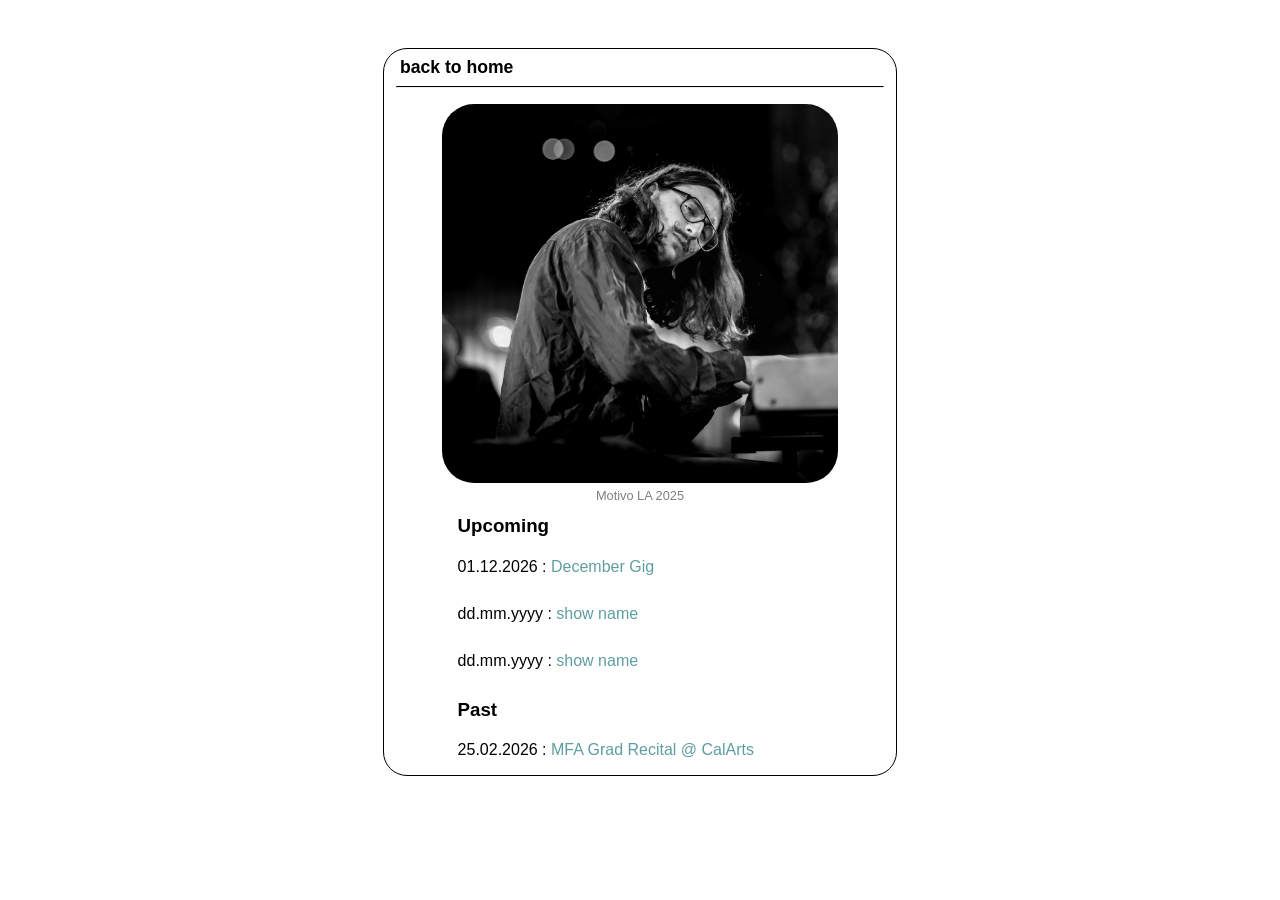
==== come/index.html @ 04cbf82c "initial commit" ====
<!DOCTYPE html>
<html lang="en">
<head>
    <meta charset="UTF-8">
    <meta name="viewport" content="width=device-width, initial-scale=1.0">
    <title>Come</title>
    <link rel="stylesheet" href="../styles.css">
    <link rel="icon" type="image/x-icon" href="../icon.png">

</head>
<body>
    <div class="about-container">  
        <div class="homepage-header">
            <h1 class="homepage-header-title"><a href="../">back to home</a></h1>
        </div>
        <hr>
        <fig class="image-container">
            <img class="about-image" src="arnoperforming.jpg">
        <p class="image-info">Motivo LA 2025</figcaption>
        </fig>

<!-- --------------------- -->
<!-- Instructions for Arno -->
<!--


        New show, but no link?
         
        <p class="listen-text">
            dd.mm.yyyy : Show Name
        </p>     
        
        New show, with link?
        <p class="listen-text">
            dd.mm.yyyy : <a href="put the link inside these quotes" target="_blank"> Show Name </a>
        </p>  

        Some tips: 
            i) Press tab to indent, shift+tab to unindent, just for neatness sake if needed
            ii) cmd + / will comment out a line. Select the whole structure <p ...... </p> and comment it out if you want to remove it.

        -->
        <h3 class="listen-title"> 
            Upcoming
        </h3>
        
    
<!--  -->
<!-- List upcoming shows here:  -->
<!--  -->


        <p class="listen-text">
            01.12.2026 : <a href="https://vimeo.com/857163590/d1f15b42fb?share=copy&fl=cl&fe=ci" target="_blank">December Gig</a>
        </p>

        <p class="listen-text">
            dd.mm.yyyy : <a href="https://google.com" target="_blank"> show name </a>
        </p>  

        <p class="listen-text">
            dd.mm.yyyy : <a href="put the link inside these quotes" target="_blank"> show name </a>
        </p>  


<!--  -->
<!--  List past shows here: -->
<!--  -->
        

        <h3 class="listen-title">
            Past
        </h3>
    
        <p class="listen-text">
            25.02.2026 : <a href="https://www.youtube.com/live/EGT6TjZir0E?si=UbxznyfglQRhEgUU&t=630" target="_blank">MFA Grad Recital @ CalArts</a>
        </p>




            <!-- <iframe class="come-frame"src="https://docs.google.com/document/d/e/2PACX-1vRGOmKQjIYHWz6xxE4Ga4SP6NCjd7hwjLWTloA-zL3oMjFt3TgYJTZ1RNGsBanmOqZcz-_Ibaob3ZvB/pub"></iframe> -->

            <!-- <br> -->

    </div>
    
</body>
</html>
---- styles.css ----
*{
    margin: 0;
    padding: 0;
    /* border: 0.1px dashed red; */
    font-family:Geneva, Verdana, Tahoma, sans-serif;
    color: rgba(0, 0, 0, 1.0);
}

br{
    margin: 1rem;
}

a:link{
    text-decoration: none;
    /* color: cadetblue; */
}
a:hover{
    text-decoration: none;
    color: gray;
}

.basic-container{
    display: flex;
    flex-direction: column;
    align-items: center;

    width: clamp(22rem, 40vw, 35rem);
    height: 90vh;
    margin: 3rem auto;

    border: 0.1px solid black;
    border-radius: 1.5rem;
}
.homepage-header{
    display: flex;
    flex-direction: row;
    width: 100%;
    justify-content: space-between;
    align-items: center;
    margin: 0 auto;
    padding: 0.5rem 0;

}

.homepage-header-title{
    margin-left: 1rem;
    font-size: 1.1rem;
   
}

.homepage-header-contact{
    margin-right: 1rem;
    font-size: 1.1rem;
}

hr{
    width:95%;
    border-top: 0.1px solid black;
    color: rgba(0, 0, 0, 0.0);
}

.general-image{
    width: clamp(340px, 31vw, 550px);
    margin: 1rem auto;
    border-radius: 2rem;
}
.homepage-menu{

    width: 100%;
    display:flex;
    flex-direction: column;
    align-items: center;
    gap: 0.5rem;
}
.homepage-menu-items{
    margin: 0 auto 0 1rem;
    font-weight: 400;
    
}

.homepage-socials{
    display: flex;
    flex-direction: row;
    margin: 0 1rem 0 auto;
    justify-content: flex-end;
    gap: 1rem;
}


.homepage-footer{
    margin: auto 0 3rem 0;
    
}

.footer-text{
    font-weight: normal;
    font-size: 1rem;
}

.about-container{
    display: flex;
    flex-direction: column;
    width: clamp(22rem, 40vw, 35rem);
    margin: 3rem auto;
    align-items: center;

    border: 0.1px solid black;
    border-radius: 1.5rem;  
}
.about-text{
    margin: 0.8rem auto 1rem;
    padding: 0 1.2rem;
}
.about-image{
    width: clamp(340px, 31vw, 550px);
    margin: 1rem auto 0.3rem;
    border-radius: 2rem;
}

.image-container{
    display: flex;
    flex-direction: column;
    align-items: center;
}
.image-info{
    text-align: center; 
    color: gray;
    font-size: 0.8rem;
}
.listen-title{
    margin: 0.8rem auto 0.5rem 1rem;
    padding: 0;
}
.listen-text{
    margin: 0.8rem auto 1rem 1rem;
    padding: 0 ;
}

.listen-text a:link{
    color: cadetblue;
}
.listen-text a:visited{
    color: cadetblue;
}
.listen-text a:hover{
    color: rgb(52, 87, 88);
}

.contact-container{
    display: flex;
    flex-direction: column;
    align-items: center;
    /* justify-content: flex-start; */

    width: clamp(22rem, 80vw, 85rem);
    height: 90vh;

    margin: 3rem auto;

    border: 0.1px solid black;
    border-radius: 10rem;

}

.contact-text{
    font-size: clamp(0.5rem, 5.5vw, 10rem);

    margin: auto 0;
    width: clamp();
    

}

.contact-text a:link{
    background-color: white;
    color: white;
    border: 3px solid black;
    border-radius: 13rem;

    padding: 1rem;
}

.contact-text a:hover{
    color: white;
    background-color: black;

    border: 3px solid cadetblue;
    border-radius: 13rem;

    padding: 2rem;
}

.contact-header-title{

    font-size: 1.1rem;
    padding: 0.5rem 0;

}

.come-frame{
    width: 100%;
    height: 40rem;
    margin: 1rem;
    border: none;
}

#sketch-holder{

    display: flex;
    align-items: center;
    padding: 1rem;
    /* height: 900px; */

}
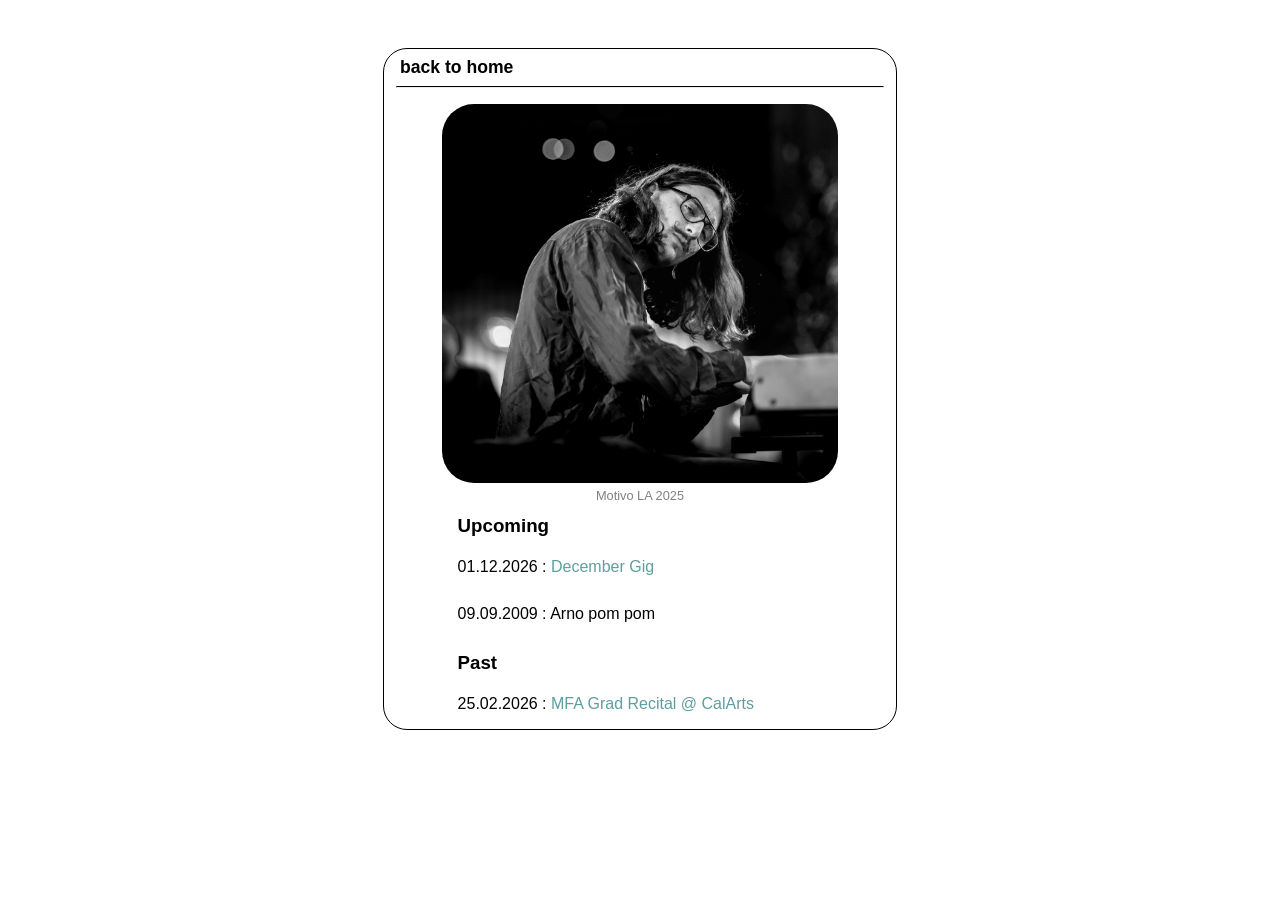
==== commit b51db91f: "Add 'Arno pom pom' to past shows list Added a new entry for 'Arno pom pom' to the list of shows." ====
--- a/come/index.html
+++ b/come/index.html
@@ -53,14 +53,16 @@
         <p class="listen-text">
             01.12.2026 : <a href="https://vimeo.com/857163590/d1f15b42fb?share=copy&fl=cl&fe=ci" target="_blank">December Gig</a>
         </p>
-
         <p class="listen-text">
+            09.09.2009 : Arno pom pom
+        </p>     
+        <!-- <p class="listen-text">
             dd.mm.yyyy : <a href="https://google.com" target="_blank"> show name </a>
         </p>  
 
         <p class="listen-text">
             dd.mm.yyyy : <a href="put the link inside these quotes" target="_blank"> show name </a>
-        </p>  
+        </p> --> 
 
 
 <!--  -->
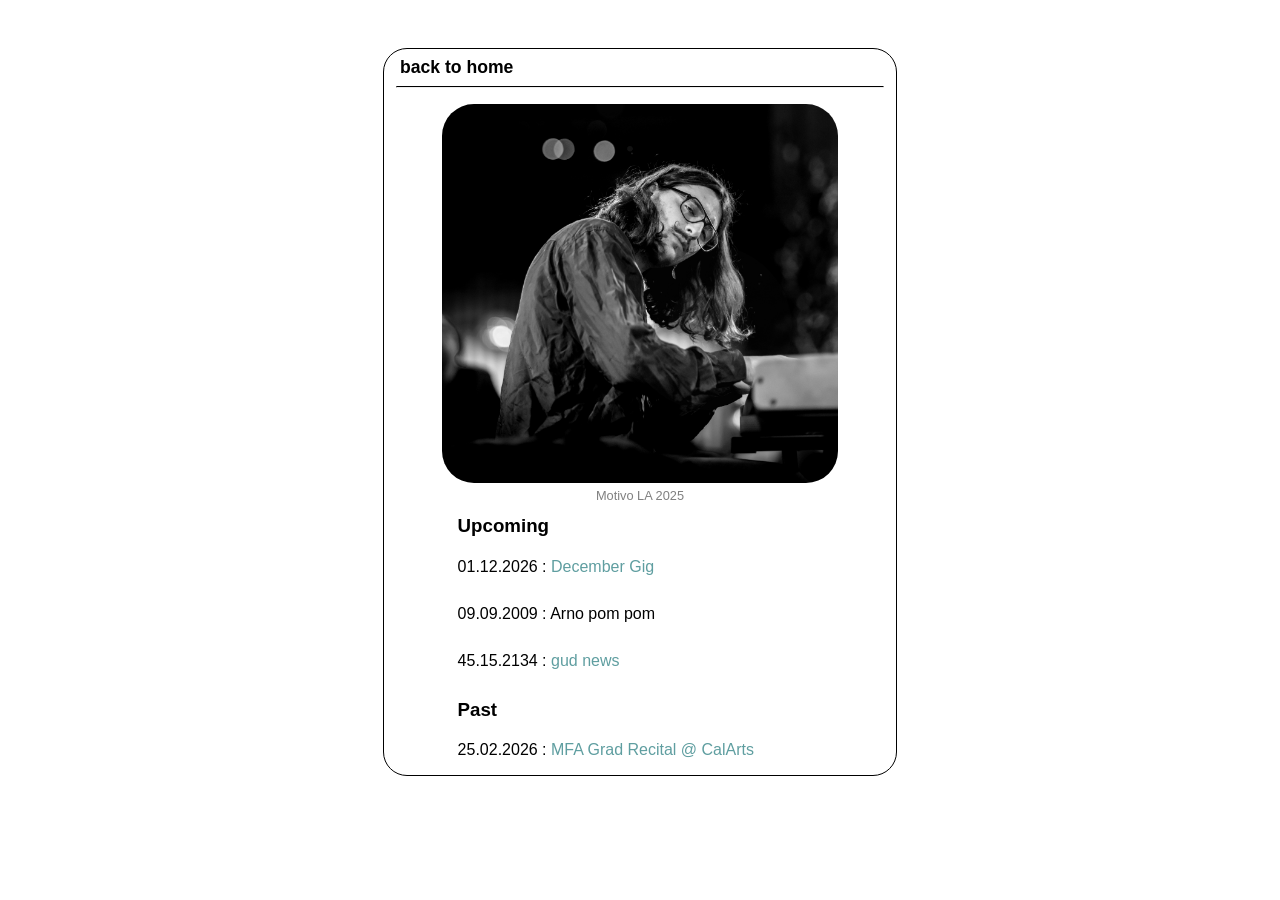
==== commit 29d98179: "Add new listening entry for 'gud news' Added a new entry for 'gud news' with a YouTube link." ====
--- a/come/index.html
+++ b/come/index.html
@@ -55,7 +55,10 @@
         </p>
         <p class="listen-text">
             09.09.2009 : Arno pom pom
-        </p>     
+        </p>
+        <p class="listen-text">
+            45.15.2134 : <a href="https://www.youtube.com/watch?v=XaHRd7rhGKo" target="_blank"> gud news </a>
+        </p>  
         <!-- <p class="listen-text">
             dd.mm.yyyy : <a href="https://google.com" target="_blank"> show name </a>
         </p>  
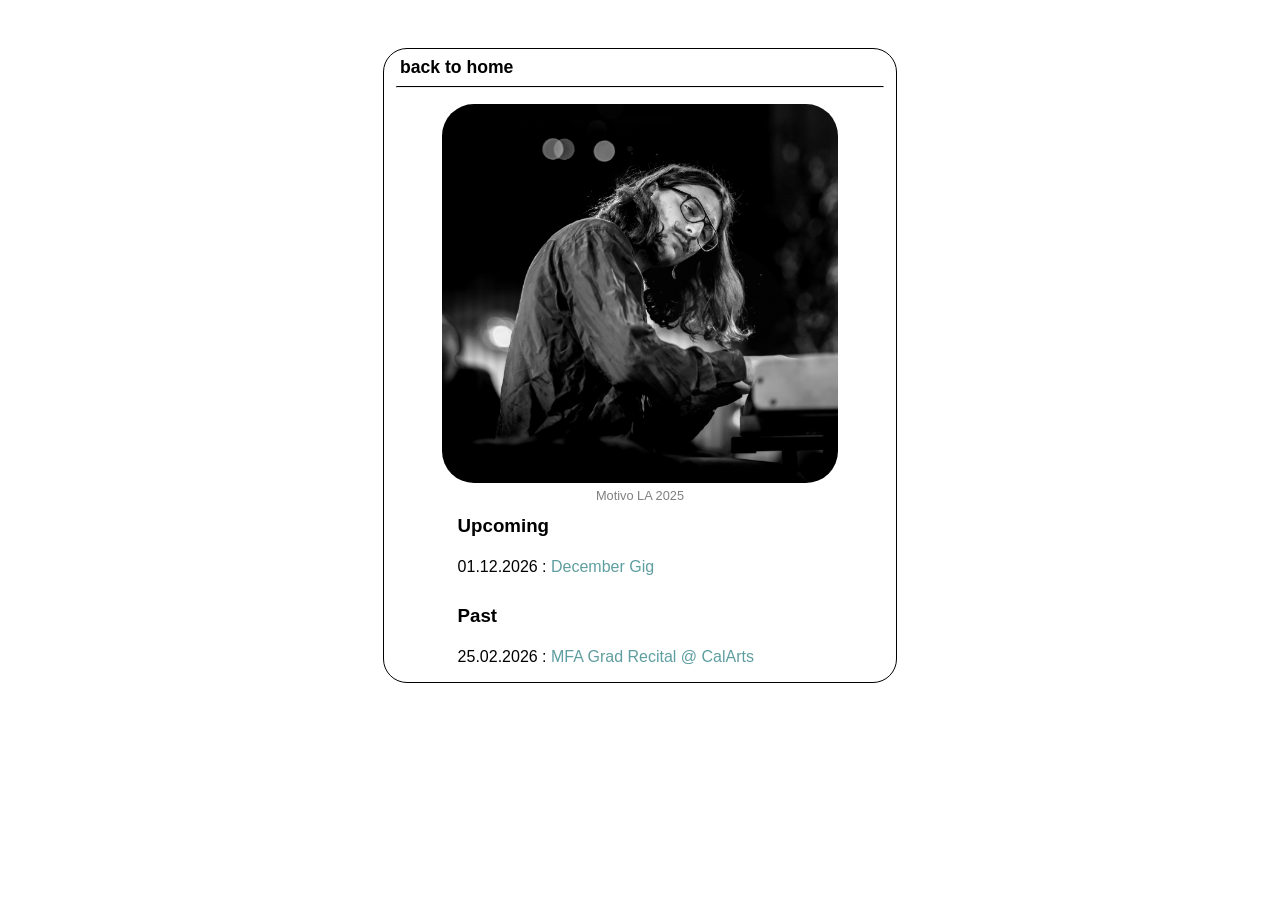
==== commit f7fb900d: "Clean up event listings in index.html Removed outdated event entries from the index.html file." ====
--- a/come/index.html
+++ b/come/index.html
@@ -53,12 +53,8 @@
         <p class="listen-text">
             01.12.2026 : <a href="https://vimeo.com/857163590/d1f15b42fb?share=copy&fl=cl&fe=ci" target="_blank">December Gig</a>
         </p>
-        <p class="listen-text">
-            09.09.2009 : Arno pom pom
-        </p>
-        <p class="listen-text">
-            45.15.2134 : <a href="https://www.youtube.com/watch?v=XaHRd7rhGKo" target="_blank"> gud news </a>
-        </p>  
+        
+        
         <!-- <p class="listen-text">
             dd.mm.yyyy : <a href="https://google.com" target="_blank"> show name </a>
         </p>  
